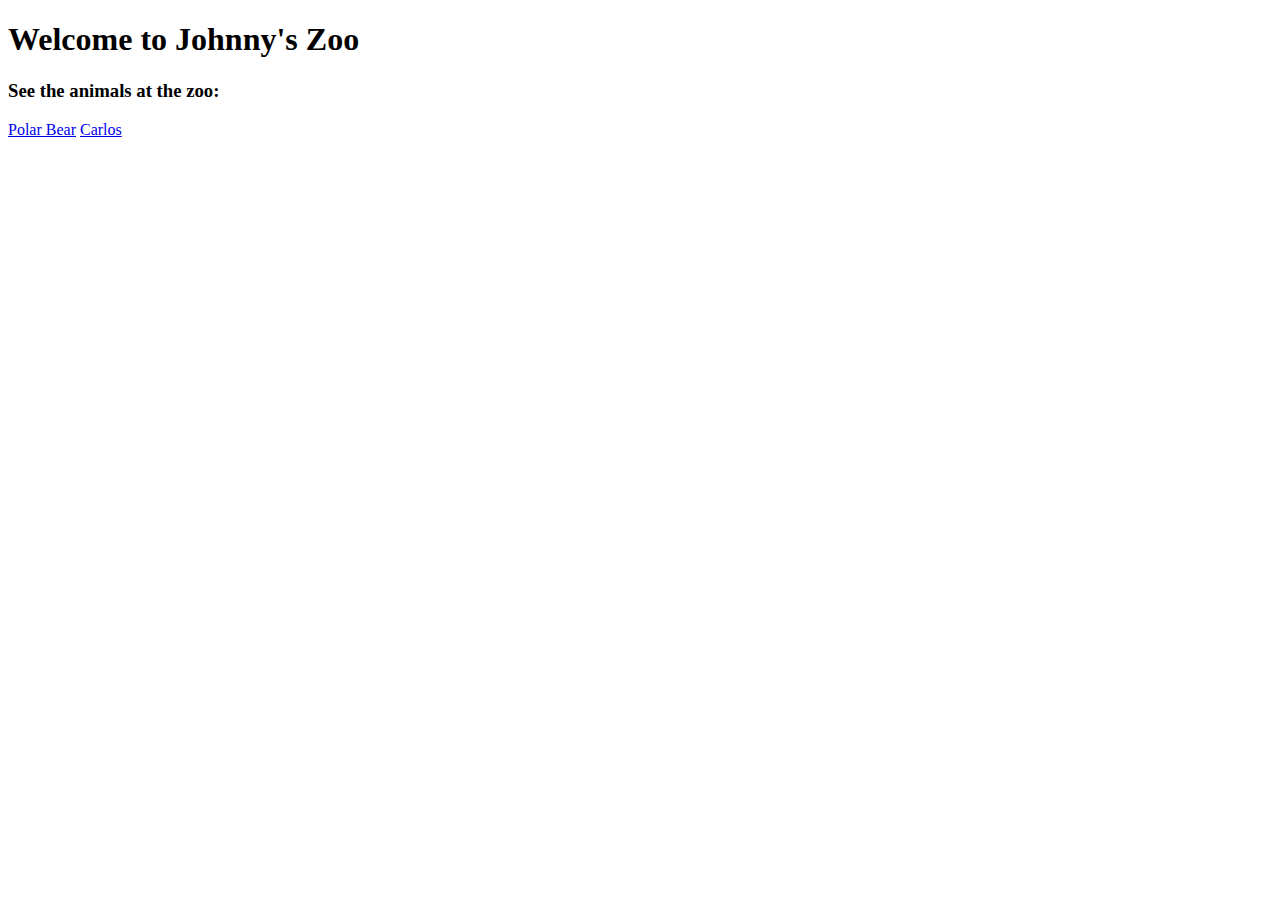
==== index.html @ 7d9d440d "Finished Carlos' Zoo Page" ====
<!DOCTYPE html>
<html>
  <head>
    <title>Johnny's Zoo</title>
    <link rel="stylesheet" type="text/css" href="css/index.css" />
  </head>
  <body>
    <h1>Welcome to Johnny's Zoo</h1>
    <h3>See the animals at the zoo:</h3>
    <div class="link">
      <a href="polar-bear.html">Polar Bear</a>
      <a href="CarlosZoo.html">Carlos</a>
    </div>
  </body>
</html>
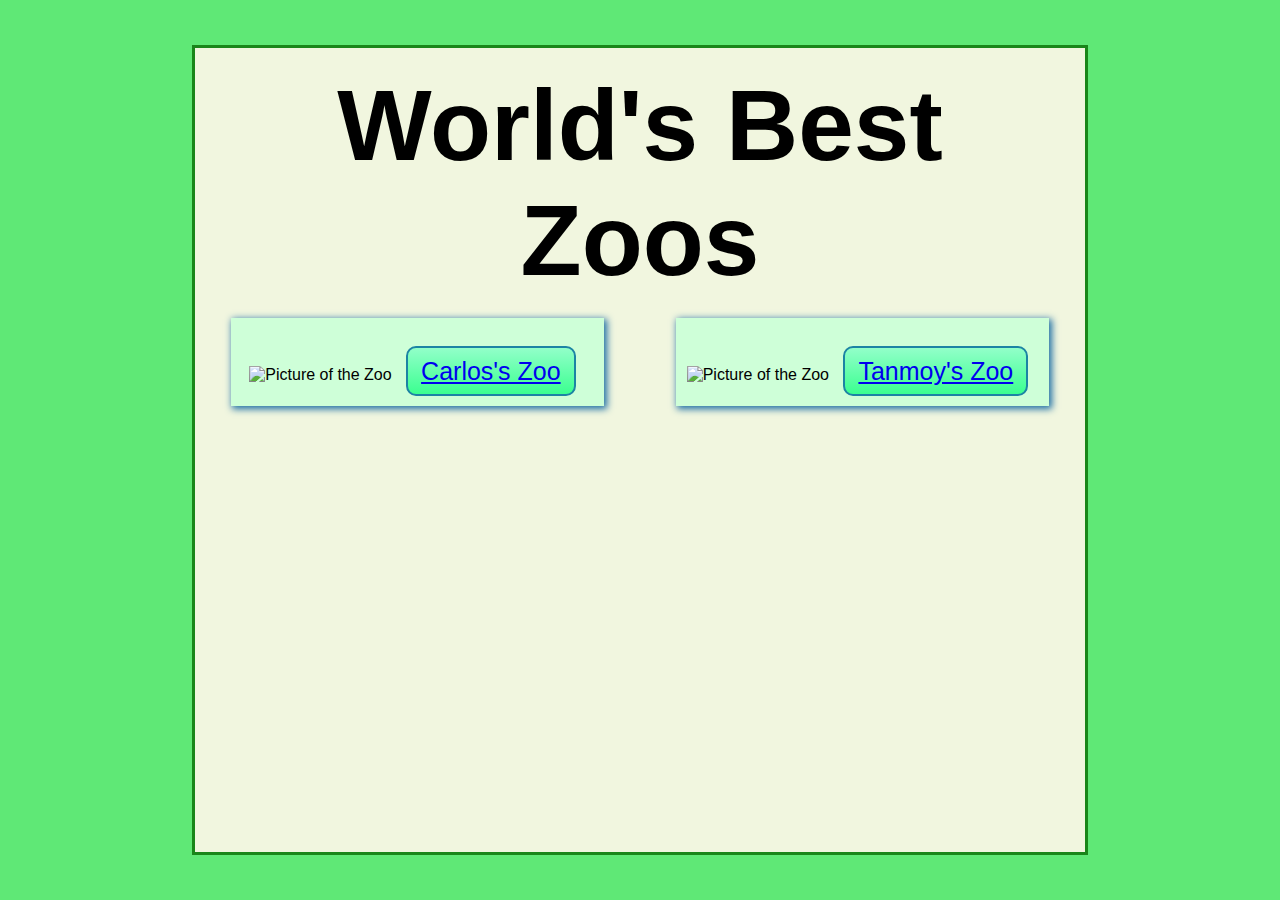
==== commit d3d0b3c4: "Edited home page to have both zoos" ====
--- a/index.html
+++ b/index.html
@@ -1,15 +1,26 @@
 <!DOCTYPE html>
 <html>
   <head>
-    <title>Johnny's Zoo</title>
+    <title>Zoo Wee Mama</title>
     <link rel="stylesheet" type="text/css" href="css/index.css" />
   </head>
   <body>
-    <h1>Welcome to Johnny's Zoo</h1>
-    <h3>See the animals at the zoo:</h3>
-    <div class="link">
-      <a href="polar-bear.html">Polar Bear</a>
-      <a href="CarlosZoo.html">Carlos</a>
+    <div class="mid-container">
+      <h1 id="title">World's Best Zoos</h1>
+
+      <section >
+        <section class="zoo-sections">
+          <br>
+          <img src="img/polar-bear.gif" alt="Picture of the Zoo" class="zoo-pic">
+          <button><a href="CarlosZoo.html">Carlos's Zoo</a></button>
+        </section>
+        <section class="zoo-sections">
+          <br>
+          <img src="img/polar-bear.gif" alt="Picture of the Zoo" class="zoo-pic">
+          <button><a href="TanmoyZoo.html">Tanmoy's Zoo</a></button>
+        </section>
+      </section>
+
     </div>
   </body>
 </html>
--- a/css/index.css
+++ b/css/index.css
@@ -0,0 +1,62 @@
+*{
+  margin: 0;
+  padding: 0;
+  box-sizing: border-box;
+  font-family: Helvetica;
+}
+
+body{
+  display: flex;
+  justify-content: center;
+  align-items: center;
+  background-color: #5fe876;
+}
+
+.mid-container{
+  border: 3px solid rgb(26, 134, 26);
+  width: 70%;
+  max-width: 1200px;
+  background-color: #F1F6DF;
+  text-align: center;
+  position: absolute;
+  top: 5%;
+  bottom: 5%;
+  /* overflow:hidden; */
+  overflow: scroll;
+}
+
+#title{
+  margin: 20px;
+  font-size: 100px;
+  /* border: 2px solid red; */
+}
+
+.zoo-sections{
+  background-color: rgb(206, 255, 216);
+  float: left;
+  width: 42%;
+  margin: 4%;
+  /* border: 2px solid red; */
+  box-shadow: 2px 2px 7px 1px #1C6EA4;
+  margin-top: 0px;
+}
+
+h1{
+  padding-bottom: 0px;
+}
+
+.zoo-pic{
+  /* border: 2px solid red; */
+  width: 85%;
+  height: 85%;
+}
+
+button {
+  margin:10px;
+  font-size: 25px;
+  line-height: 20px; 
+  padding: 13px; 
+  border-radius: 10px; 
+  background-image: linear-gradient(to bottom, rgb(146, 255, 201) 0%, rgb(59, 255, 144) 100%); 
+  border: 2px solid rgb(28, 132, 164); 
+}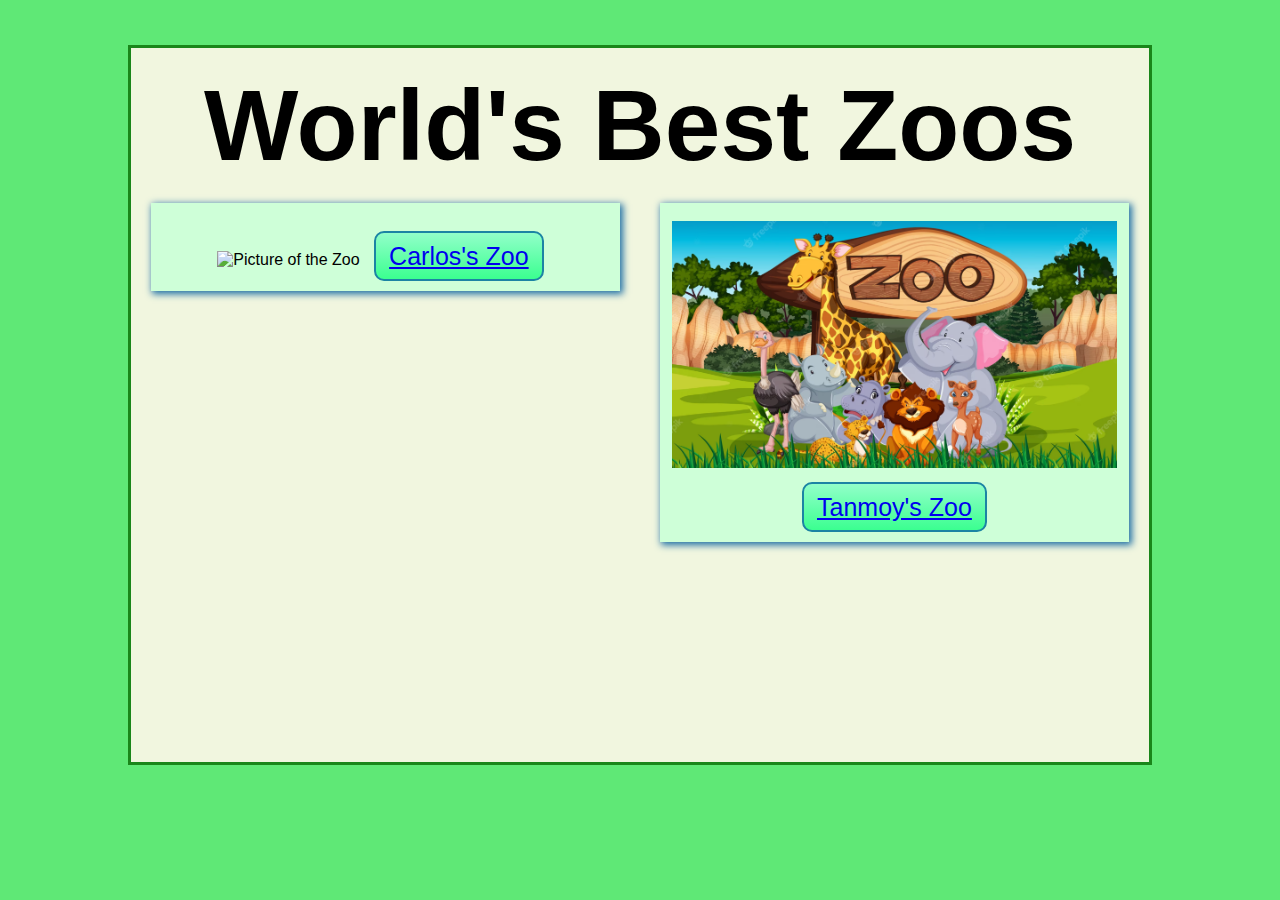
==== commit 52d427d7: "Merge pull request #7 from Carlosjocaballero/Home-Page" ====
--- a/index.html
+++ b/index.html
@@ -11,12 +11,12 @@
       <section >
         <section class="zoo-sections">
           <br>
-          <img src="img/polar-bear.gif" alt="Picture of the Zoo" class="zoo-pic">
+          <img src="img/carlos_background.jpg" alt="Picture of the Zoo" class="zoo-pic">
           <button><a href="CarlosZoo.html">Carlos's Zoo</a></button>
         </section>
         <section class="zoo-sections">
           <br>
-          <img src="img/polar-bear.gif" alt="Picture of the Zoo" class="zoo-pic">
+          <img src="img/tanmoy_background.jpg" alt="Picture of the Zoo" class="zoo-pic">
           <button><a href="TanmoyZoo.html">Tanmoy's Zoo</a></button>
         </section>
       </section>
--- a/css/index.css
+++ b/css/index.css
@@ -14,14 +14,14 @@
 
 .mid-container{
   border: 3px solid rgb(26, 134, 26);
-  width: 70%;
-  max-width: 1200px;
+  width: 80%;
+  height: 80%;
+  max-width: 1600px;
   background-color: #F1F6DF;
   text-align: center;
   position: absolute;
   top: 5%;
   bottom: 5%;
-  /* overflow:hidden; */
   overflow: scroll;
 }
 
@@ -34,8 +34,8 @@
 .zoo-sections{
   background-color: rgb(206, 255, 216);
   float: left;
-  width: 42%;
-  margin: 4%;
+  width: 46%;
+  margin: 2%;
   /* border: 2px solid red; */
   box-shadow: 2px 2px 7px 1px #1C6EA4;
   margin-top: 0px;
@@ -47,8 +47,8 @@
 
 .zoo-pic{
   /* border: 2px solid red; */
-  width: 85%;
-  height: 85%;
+  width: 95%;
+  height: 95%;
 }
 
 button {
